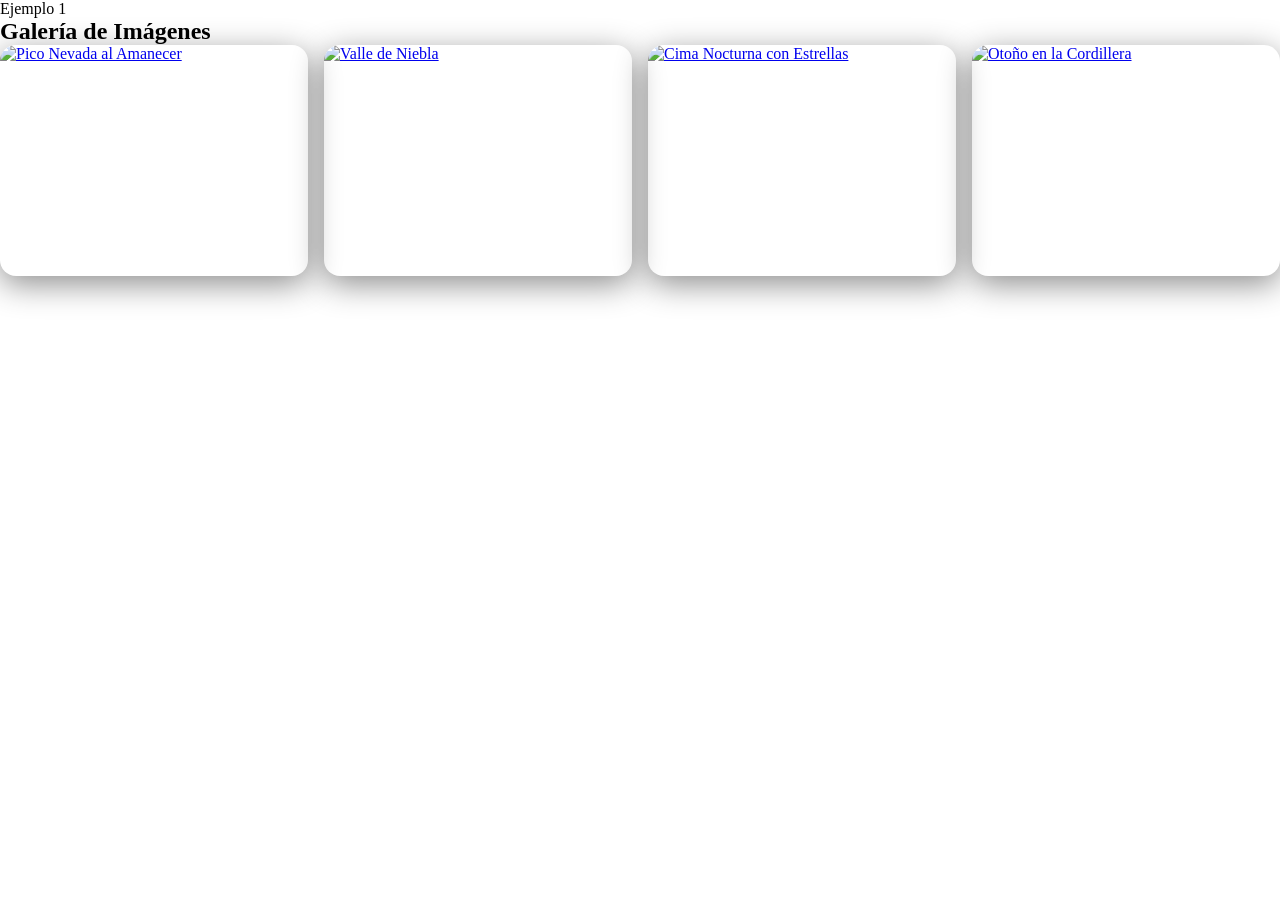
==== index.html @ 6e67d570 "Cambio de nombre a index" ====
<!DOCTYPE html>
<html lang="en">
<head>
    <meta charset="UTF-8">
    <meta name="viewport" content="width=device-width, initial-scale=1.0">
    <title>Galeria subida a GH, con GH desktop</title>
    <link rel="stylesheet" href="galeria.css"><!-- En el <head> -->
<link rel="stylesheet" href="https://cdn.jsdelivr.net/npm/@fancyapps/ui@6.1/dist/fancybox/fancybox.css" />
</head>
<body>
    
<!-- ===================== SECCIÓN 1: GALERÍA DE IMÁGENES ===================== -->
    <section id="gallery-section">
      <div class="section-label"><span></span> Ejemplo 1</div>
      <h2>Galería de Imágenes</h2>

      <div class="gallery-grid" id="gallery-wrap">

        <a href="https://images.unsplash.com/photo-1464822759023-fed622ff2c3b?w=1920&q=90" data-fancybox="gallery"
          data-caption="<strong>Pico Nevada al Amanecer</strong><br>Cordillera de los Alpes, Suiza"
          class="gallery-item">
          <img src="https://images.unsplash.com/photo-1464822759023-fed622ff2c3b?w=600&q=80"
            alt="Pico Nevada al Amanecer" loading="lazy" />
          <div class="overlay">
            <span class="overlay-text">
              <svg viewBox="0 0 24 24" fill="none" stroke="currentColor" stroke-width="2.5">
                <circle cx="11" cy="11" r="8" />
                <path d="m21 21-4.35-4.35" />
                <path d="M11 8v6M8 11h6" />
              </svg>
              Ver en grande
            </span>
          </div>
        </a>

        <a href="https://images.unsplash.com/photo-1506905925346-21bda4d32df4?w=1920&q=90" data-fancybox="gallery"
          data-caption="<strong>Valle de Niebla</strong><br>Sierra Nevada, España" class="gallery-item">
          <img src="https://images.unsplash.com/photo-1506905925346-21bda4d32df4?w=600&q=80" alt="Valle de Niebla"
            loading="lazy" />
          <div class="overlay">
            <span class="overlay-text">
              <svg viewBox="0 0 24 24" fill="none" stroke="currentColor" stroke-width="2.5">
                <circle cx="11" cy="11" r="8" />
                <path d="m21 21-4.35-4.35" />
                <path d="M11 8v6M8 11h6" />
              </svg>
              Ver en grande
            </span>
          </div>
        </a>

        <a href="https://images.unsplash.com/photo-1519681393784-d120267933ba?w=1920&q=90" data-fancybox="gallery"
          data-caption="<strong>Cima Nocturna</strong><br>Montañas Rocosas, Canadá" class="gallery-item">
          <img src="https://images.unsplash.com/photo-1519681393784-d120267933ba?w=600&q=80"
            alt="Cima Nocturna con Estrellas" loading="lazy" />
          <div class="overlay">
            <span class="overlay-text">
              <svg viewBox="0 0 24 24" fill="none" stroke="currentColor" stroke-width="2.5">
                <circle cx="11" cy="11" r="8" />
                <path d="m21 21-4.35-4.35" />
                <path d="M11 8v6M8 11h6" />
              </svg>
              Ver en grande
            </span>
          </div>
        </a>

        <a href="https://images.unsplash.com/photo-1500534314209-a25ddb2bd429?w=1920&q=90" data-fancybox="gallery"
          data-caption="<strong>Otoño en la Cordillera</strong><br>Dolomitas, Italia" class="gallery-item">
          <img src="https://images.unsplash.com/photo-1500534314209-a25ddb2bd429?w=600&q=80"
            alt="Otoño en la Cordillera" loading="lazy" />
          <div class="overlay">
            <span class="overlay-text">
              <svg viewBox="0 0 24 24" fill="none" stroke="currentColor" stroke-width="2.5">
                <circle cx="11" cy="11" r="8" />
                <path d="m21 21-4.35-4.35" />
                <path d="M11 8v6M8 11h6" />
              </svg>
              Ver en grande
            </span>
          </div>
        </a>

      </div>
    </section>



<!-- Antes del </body> -->
<script src="https://cdn.jsdelivr.net/npm/@fancyapps/ui@6.1/dist/fancybox/fancybox.umd.js"></script>
    <script src="galeria.js"></script>
</body>
</html>
---- galeria.css ----
*{
    margin: 0;
    padding: 0;
    box-sizing: border-box;
}

:root {
  --bg-dark: #0d0f14;
  --bg-card: #151820;
  --accent: #5b8cff;
  --accent-alt: #a78bfa;
  --text-primary: #e8eaf0;
  --text-muted: #8890a8;
  --border: rgba(255, 255, 255, 0.07);
  --radius-lg: 16px;
  --radius-sm: 10px;
  --shadow: 0 8px 32px rgba(0, 0, 0, 0.45);
  --transition: 0.3s cubic-bezier(0.4, 0, 0.2, 1);
}
/* ===== IMAGE GALLERY GRID ===== */
.gallery-grid {
  display: grid;
  grid-template-columns: repeat(auto-fill, minmax(260px, 1fr));
  gap: 16px;
}

.gallery-item.hidden {
  display: none;
}

.gallery-item {
  position: relative;
  border-radius: var(--radius-lg);
  overflow: hidden;
  aspect-ratio: 4/3;
  cursor: pointer;
  box-shadow: var(--shadow);
  transition: transform var(--transition), box-shadow var(--transition);
}

.gallery-item:hover {
  transform: translateY(-4px) scale(1.02);
  box-shadow: 0 20px 48px rgba(0, 0, 0, 0.6);
}

.gallery-item img {
  width: 100%;
  height: 100%;
  object-fit: cover;
  display: block;
  transition: filter var(--transition);
}

.gallery-item:hover img {
  filter: brightness(1.1) saturate(1.15);
}

.gallery-item .overlay {
  position: absolute;
  inset: 0;
  background: linear-gradient(to top, rgba(0, 0, 0, 0.65) 0%, transparent 60%);
  opacity: 0;
  transition: opacity var(--transition);
  display: flex;
  align-items: flex-end;
  padding: 16px;
}

.gallery-item:hover .overlay {
  opacity: 1;
}

.overlay-text {
  color: #fff;
  font-size: 0.88rem;
  font-weight: 600;
  display: flex;
  align-items: center;
  gap: 6px;
}

.overlay-text svg {
  width: 16px;
  height: 16px;
  opacity: 0.9;
}
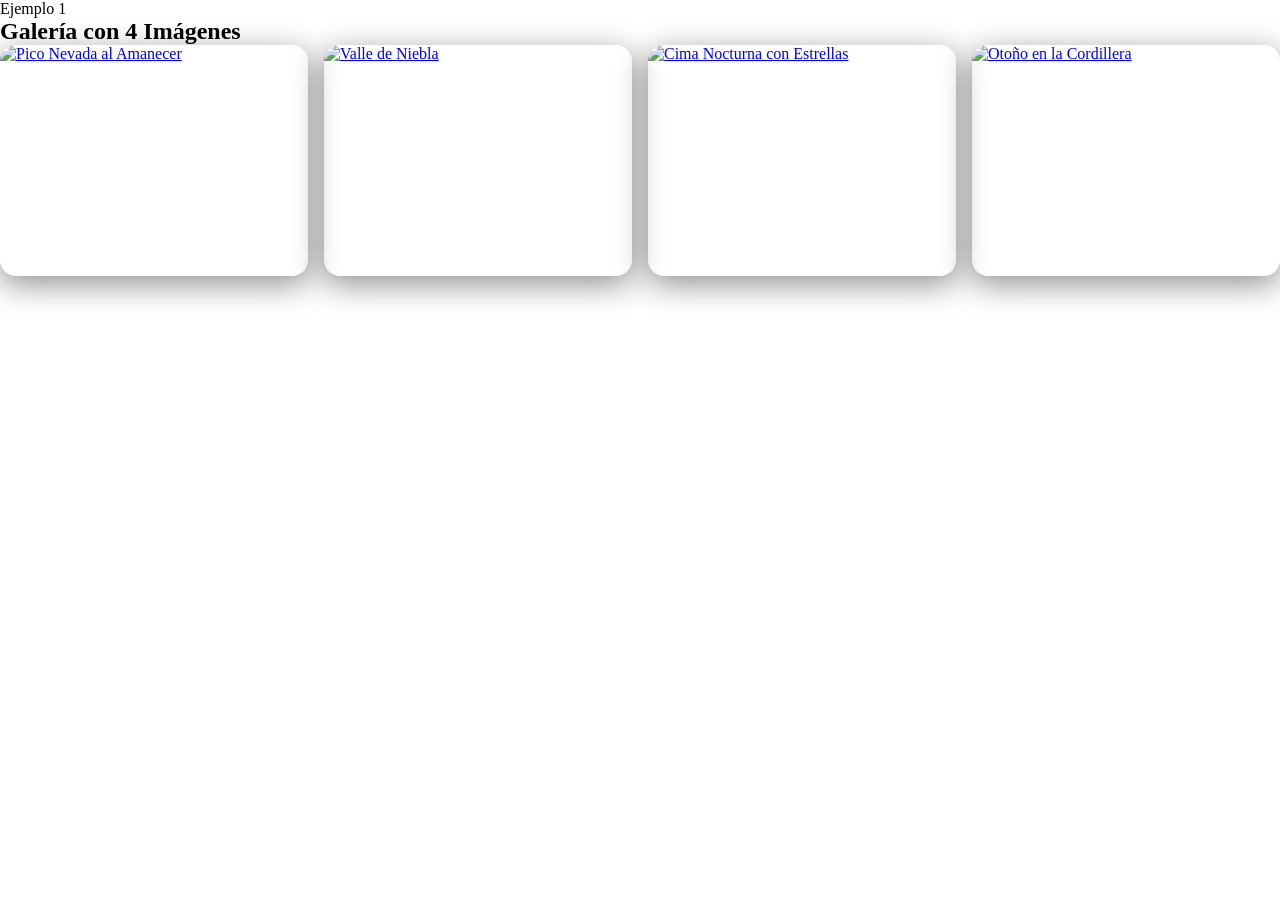
==== commit 40bced5e: "cambiamos otro encabezado" ====
--- a/index.html
+++ b/index.html
@@ -3,7 +3,7 @@
 <head>
     <meta charset="UTF-8">
     <meta name="viewport" content="width=device-width, initial-scale=1.0">
-    <title>Galeria subida a GH, con GH desktop</title>
+    <title>Web con galeria multimedia</title>
     <link rel="stylesheet" href="galeria.css"><!-- En el <head> -->
 <link rel="stylesheet" href="https://cdn.jsdelivr.net/npm/@fancyapps/ui@6.1/dist/fancybox/fancybox.css" />
 </head>
@@ -12,7 +12,7 @@
 <!-- ===================== SECCIÓN 1: GALERÍA DE IMÁGENES ===================== -->
     <section id="gallery-section">
       <div class="section-label"><span></span> Ejemplo 1</div>
-      <h2>Galería de Imágenes</h2>
+      <h2>Galería con 4 Imágenes</h2>
 
       <div class="gallery-grid" id="gallery-wrap">
 
